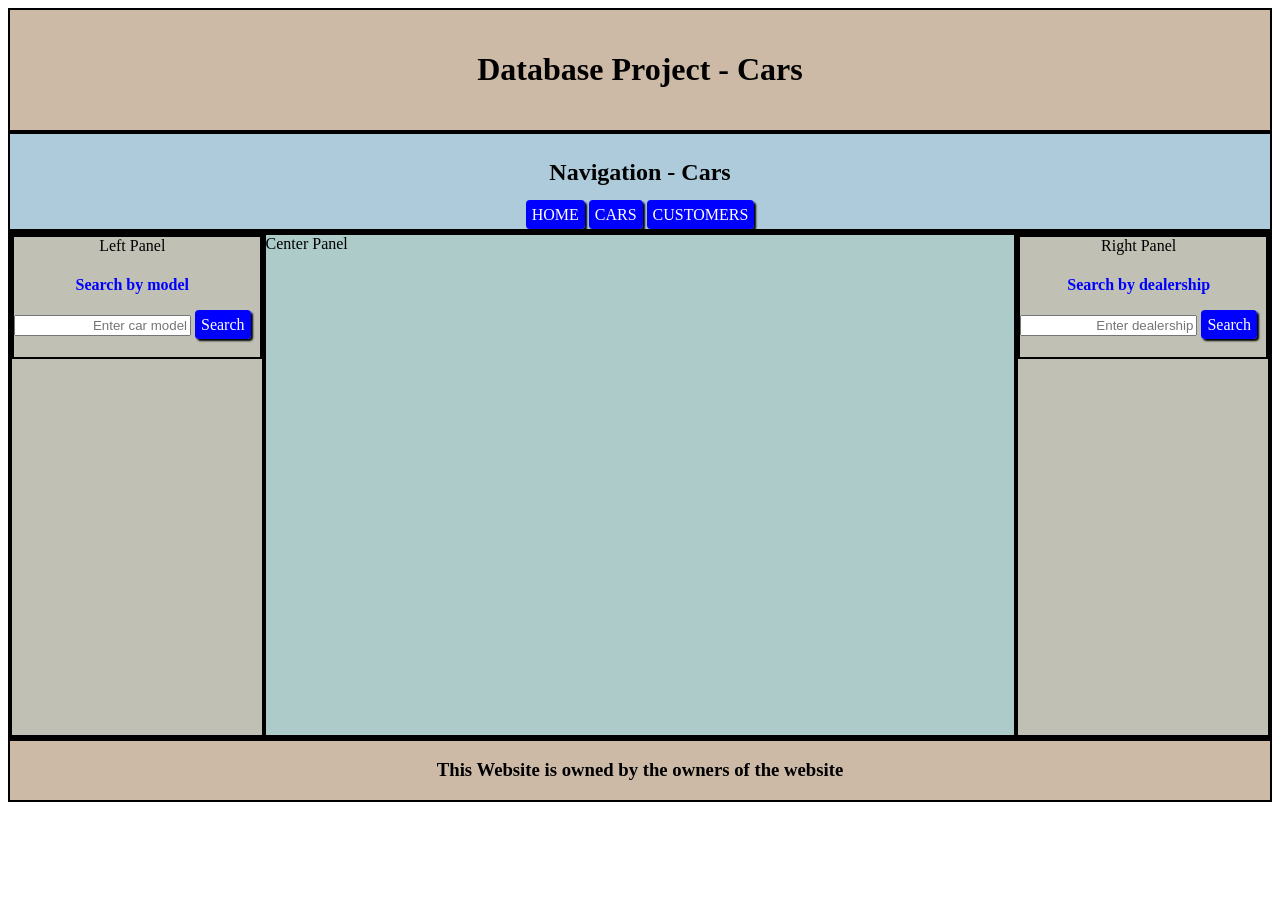
==== Java-Database-Project-Website/cars.html @ 48b5aa22 "f" ====
<!DOCTYPE html>
<html>
  <head>
    <title> Database Project: Cars </title>
    <link href="style.css" rel="stylesheet" type="text/css" />
    <link href="components.css" rel="stylesheet" type ="text/css"
    <!-- import JS file -->
    <script src="cars.js"></script>
    <script src="components.js"></script>

  </head>
  
  <!-- Call the int function when website loads -->
  <body onload="init()">
      <!--  Header or Banner -->
      <div id="header">
        <h1> Database Project - Cars</h1>
      </div>

      <!--  nav bar -->
      <nav id='nav'>
        <h2> Navigation - Cars </h2>
            <a href="index.html" class="button">HOME</a>   
            <a href="cars.html" class="button">CARS</a> 
            <a href="customers.html" class="button">CUSTOMERS</a>
      </nav>
      
      <!--  Main content (has 3 panels) -->
      <div class="container">
        
        <div class='panel'>
          <div class="container filter">
            <div>          
              Left Panel
              <h4> Search by model </h4>
              <input style="flex:2;text-align:right;" type="text" 
                id="carModel" placeholder="Enter car model" >        
              <a class="button" onclick="filterByModel()"> Search </a><br>
              <h4 id="count"></h4>
            </div>
          </div>
        </div>
        
        <div id='centerpanel' class='container'>
          Center Panel
        </div>
        
        <div class='panel'>
          <div class="container filter">
            <div>          
              Right Panel
              <h4> Search by dealership </h4>
              <input style="flex:2;text-align:right;" type="text" 
                id="dealershipName" placeholder="Enter dealership" >        
              <a class="button" onclick="filterByDealership()"> Search </a><br>
              <h4 id="count"></h4>
            </div>
          </div>
        </div>
        
      </div>
      
      <!--  Footer -->
      <div id='foot'>
        <h3> This Website is owned by the owners of the website </h3>
      </div>

    
    
  </body>
</html>
---- Java-Database-Project-Website/style.css ----
/*
div{
  padding: 20px;
  text-align: center;
  border: solid 2px black;
}
*/
#header{
  padding: 20px;
  text-align: center;
  border: solid 2px black;
  background-color:#cdbaa6;
}
#nav{
  
  padding: 5px;
  text-align: center;
  border: solid 2px black;
  background-color:#adcbda;
}

.container{
  display:flex;
  flex-wrap: wrap;
  text-align: center;
  border: solid 2px black;
}

.panel{
  flex:1;
  text-align: center;
  border: solid 2px black;
  min-height:500px;
  background-color:#c0c1b4;
}
#centerpanel{
  flex:3;
  text-align: center;
  border: solid 2px black;
  min-height:500px;
  background-color:#adcbc9;
}
#foot{
  background-color:#cdbaa6;
  text-align: center;
  border: solid 2px black;
}

.card{
  /*flex:1;   THIS SQUISHES */
  /*flex-basis:150px   */
  width:450px;
  margin:5px;
  padding:5px;
  border:1px solid black;
  text-align:center;
  background-color:#dedfe7;
}
/* target all h4 elements*/
h4{
  color:#0000ff;
}
/*target all the paragraphs in the card class*/
.card p{
  font-size:17px;
  color: black;
  font-family:verdana;
  font-style:italic;
}
.card div{
  font-weight: bold;
  text-decoration: underline;
  font-size:15px;
  color: black;
  font-family:verdana;
  font-style:italic;
}
.card di2{
  font-size:17px;
  color: black;
  font-family:verdana;
  font-style:italic;
}
.card img{
  width:75px;
  height:75px;
}
.button{
  text-decoration:none;
  background-color:blue;
  color:white;
  border-radius:4px;
  padding:6px;
  box-shadow:2px 2px 2px black;
}
.button:hover{
  background-color:cornflowerblue;
}
---- Java-Database-Project-Website/components.css ----
/* The Modal (background) */
.modal {
  display: none; /* Hidden by default */
  position: fixed; /* Stay in place */
  z-index: 1; /* Sit on top */
  padding-top: 100px; /* Location of the box */
  left: 0;
  top: 0;
  width: 100%; /* Full width */
  height: 100%; /* Full height */
  overflow: auto; /* Enable scroll if needed */
  background-color: rgb(0,0,0); /* Fallback color */
  background-color: rgba(0,0,0,0.4); /* Black w/ opacity */
}

/* Modal Content */
.modal-content {
  position: relative;
  /*background-color: #fefefe;*/
  margin: auto;
  padding: 0;
  border: 1px solid #888;
  width: 80%;
  box-shadow: 0 4px 8px 0 rgba(0,0,0,0.2),0 6px 20px 0 rgba(0,0,0,0.19);
  -webkit-animation-name: animatetop;
  -webkit-animation-duration: 0.4s;
  animation-name: animatetop;
  animation-duration: 0.4s
}

/* Add Animation */
@-webkit-keyframes animatetop {
  from {top:-300px; opacity:0} 
  to {top:0; opacity:1}
}

@keyframes animatetop {
  from {top:-300px; opacity:0}
  to {top:0; opacity:1}
}

/* The Close Button */
.close {
  background-color:red;
  border-radius:5px;
  box-shadow:1px 1px 1px black;
  text-shadow:1px 1px black;
  color: white;
  float: right;
  font-size: 28px;
  font-weight: bold;
  padding:0px 4px;
}

.close:hover,
.close:focus {
  color: #000;
  text-decoration: none;
  cursor: pointer;
}

.modal-header {
  padding: 10px 10px;
  background-color:rgba(100,100,100,0.75);
  color: white;
  height:30px;
}

.modal-body {
  padding: 2px 16px;
  background-color:white;
}

.modal-footer {
  padding: 2px 16px;
  background-color: #5cb85c;
  color: white;
}

.flip-card {
  background: white;
  border-radius: 16px;
  box-shadow: 0 5px 18px rgba(0, 0, 0, 0.6);
  text-align: center;
  cursor: pointer;
  transition: 0.5s;
  -webkit-transition: 0.5s;
  transition: transform 0.6s;
  -webkit-transition: transform 0.6s;
  transform-style: preserve-3d;
  -webkit-transform-style: preserve-3d;
  margin:10px;
  padding:10px;
}

.flip-front, .flip-back {
  -webkit-backface-visibility: hidden;
  backface-visibility: hidden;
}

.flip-front {
  height: 100%;
  transform: rotateX(0deg);
  -webkit-transform: rotateX(0deg);
}
.flip-back {
  transform: rotateY(180deg);
  -webkit-transform: rotateY(180deg);
  position: absolute;
  text-align: center;
  right: 0;
  left: 0;
  top: 0;
}
.flip-card.flip {
  transform: rotateY(180deg);
  -webkit-transform: rotateY(180deg);
}



/* Style the button that is used to open and close the collapsible content */
.collapsible {
  background-color: #eee;
  color: #444;
  cursor: pointer;
  padding: 18px;
  width: 100%;
  border: none;
  text-align: left;
  outline: none;
  font-size: 15px;
}

/* Add a background color to the button if it is clicked on (add the .active class with JS), and when you move the mouse over it (hover) */
.active, .collapsible:hover {
  background-color: #ccc;
}

/* Style the collapsible content. Note: hidden by default */
.content {
  padding: 0 18px;
  display: none;
  overflow: hidden;
  background-color: #f1f1f1;
}
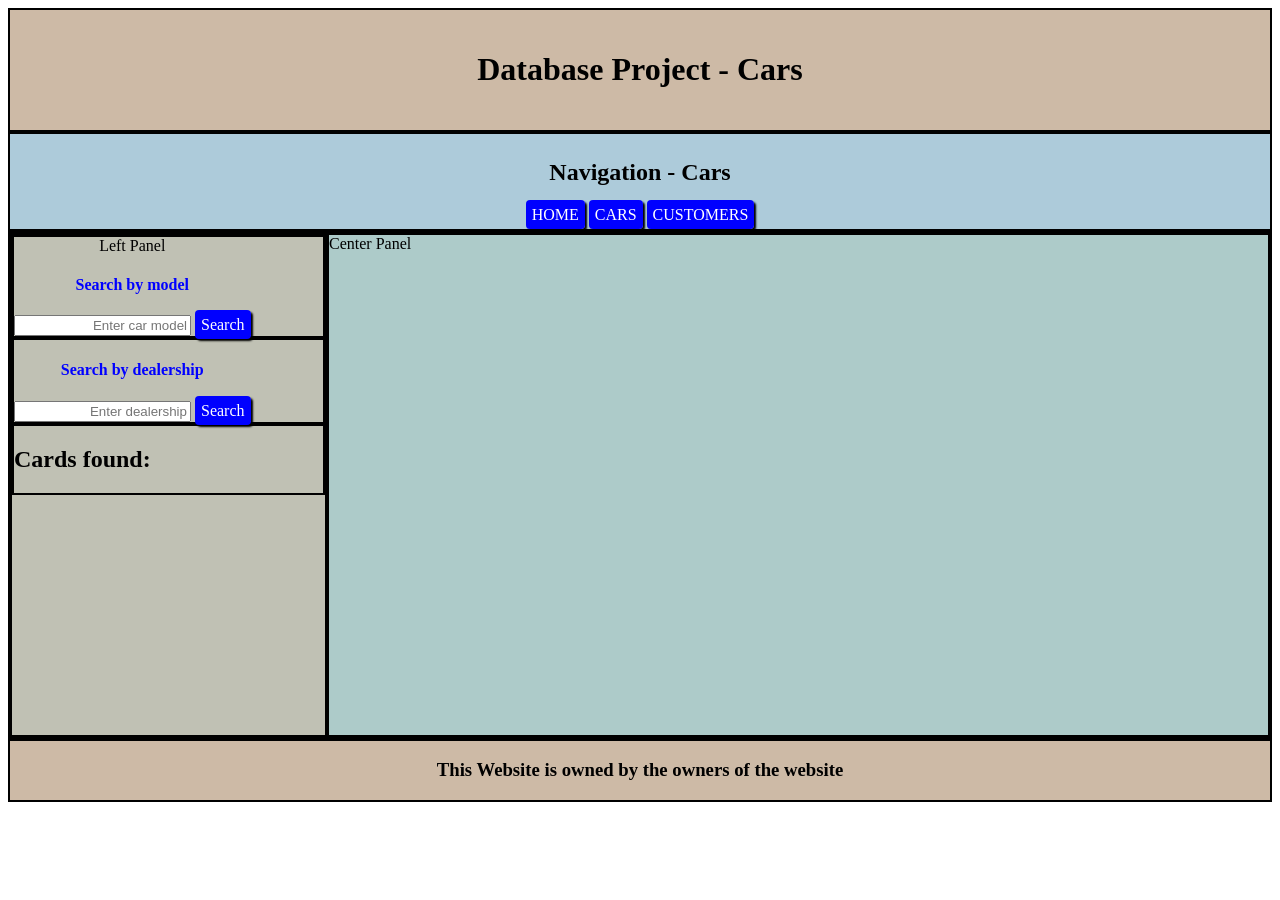
==== commit d7e973fa: "f" ====
--- a/Java-Database-Project-Website/cars.html
+++ b/Java-Database-Project-Website/cars.html
@@ -36,27 +36,25 @@
               <input style="flex:2;text-align:right;" type="text" 
                 id="carModel" placeholder="Enter car model" >        
               <a class="button" onclick="filterByModel()"> Search </a><br>
-              <h4 id="count"></h4>
             </div>
+          </div>
+          <div class="container filter">
+            <div>          
+              <h4> Search by dealership </h4>
+              <input style="flex:2;text-align:right;" type="text" 
+                id="dealershipName" placeholder="Enter dealership" >        
+              <a class="button" onclick="filterByDealership()"> Search </a><br>
+            </div>
+          </div>
+          <div class = "container">
+           <h2 id = count> Cards found: </h2>
           </div>
         </div>
         
         <div id='centerpanel' class='container'>
           Center Panel
         </div>
-        
-        <div class='panel'>
-          <div class="container filter">
-            <div>          
-              Right Panel
-              <h4> Search by dealership </h4>
-              <input style="flex:2;text-align:right;" type="text" 
-                id="dealershipName" placeholder="Enter dealership" >        
-              <a class="button" onclick="filterByDealership()"> Search </a><br>
-              <h4 id="count"></h4>
-            </div>
-          </div>
-        </div>
+   
         
       </div>
       
